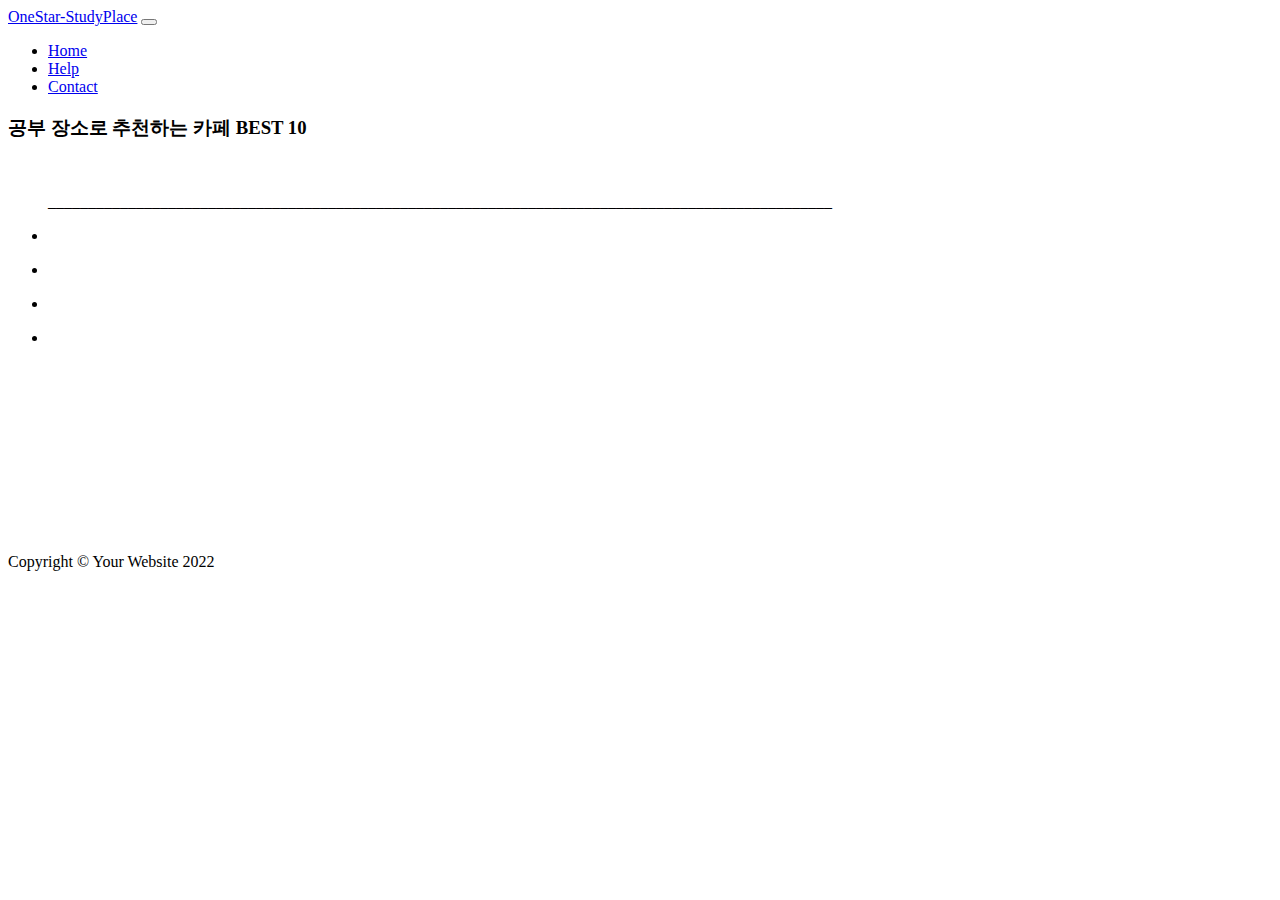
==== src/main/resources/templates/cauRecommend.html @ a4d3d423 "비슷한카페 디비세팅" ====
<!DOCTYPE html>
<html lang="en">
<head>
  <meta charset="utf-8" />
  <meta name="viewport" content="width=device-width, initial-scale=1, shrink-to-fit=no" />
  <meta name="description" content="" />
  <meta name="author" content="" />
  <title>OneStar</title>
  <!-- Favicon-->
  <link rel="icon" type="image/x-icon" href="assets/favicon.ico" />
  <!-- Bootstrap icons-->
  <link href="https://cdn.jsdelivr.net/npm/bootstrap-icons@1.4.1/font/bootstrap-icons.css" rel="stylesheet" />
  <!-- Core theme CSS (includes Bootstrap)-->
  <link href="/css/cauRecommend.css" rel="stylesheet" />
</head>
<body>
<!-- Responsive navbar-->
<nav class="navbar navbar-expand-lg navbar-dark bg-dark">
  <div class="container px-lg-5">
    <a class="navbar-brand" href="#!">OneStar-StudyPlace</a>
    <button class="navbar-toggler" type="button" data-bs-toggle="collapse" data-bs-target="#navbarSupportedContent" aria-controls="navbarSupportedContent" aria-expanded="false" aria-label="Toggle navigation"><span class="navbar-toggler-icon"></span></button>
    <div class="collapse navbar-collapse" id="navbarSupportedContent">
      <ul class="navbar-nav ms-auto mb-2 mb-lg-0">
        <li class="nav-item"><a class="nav-link active" aria-current="page" href="#!">Home</a></li>
        <li class="nav-item"><a class="nav-link" href="#!">Help</a></li>
        <li class="nav-item"><a class="nav-link" href="#!">Contact</a></li>
      </ul>
    </div>
  </div>
</nav>
<!-- Header-->

<!-- Page Content-->
<section class="pt-4">
  <div class="container px-lg-5">
    <h3>공부 장소로 추천하는 카페 BEST 10</h3><br>
    <!-- Page Features-->
    <div class="row gx-lg-3">

      <ul class="list-group">
        <th:block th:each="Cafe : ${list}">
          __________________________________________________________________________________________________
        <p class="fs-4 fw-bold"> <li th:text="'CAFE' + ${Cafe.id}"> </li></p>
          <p class="fs-6"> <li th:text="'name : ' + ${Cafe.name}"> </li></p>
        <p class="fs-6"> <li th:text="'rate : ' + ${Cafe.rate}"> </li></p>
        <p class="fs-6"> <li th:text="'location : ' + ${Cafe.address}"></li></p> <br>
        </th:block>



      </ul>
      <br></br>

      <p>
        <br></br>
      </p>
      <p>
        <br></br>
      </p>
    </div>
  </div>
</section>
<!-- Footer-->
<footer class="py-5 bg-dark">
  <div class="container"><p class="m-0 text-center text-white">Copyright &copy; Your Website 2022</p></div>
</footer>
<!-- Bootstrap core JS-->
<script src="https://cdn.jsdelivr.net/npm/bootstrap@5.1.3/dist/js/bootstrap.bundle.min.js"></script>
<!-- Core theme JS-->
<script src="js/scripts.js"></script>
</body>
</html>
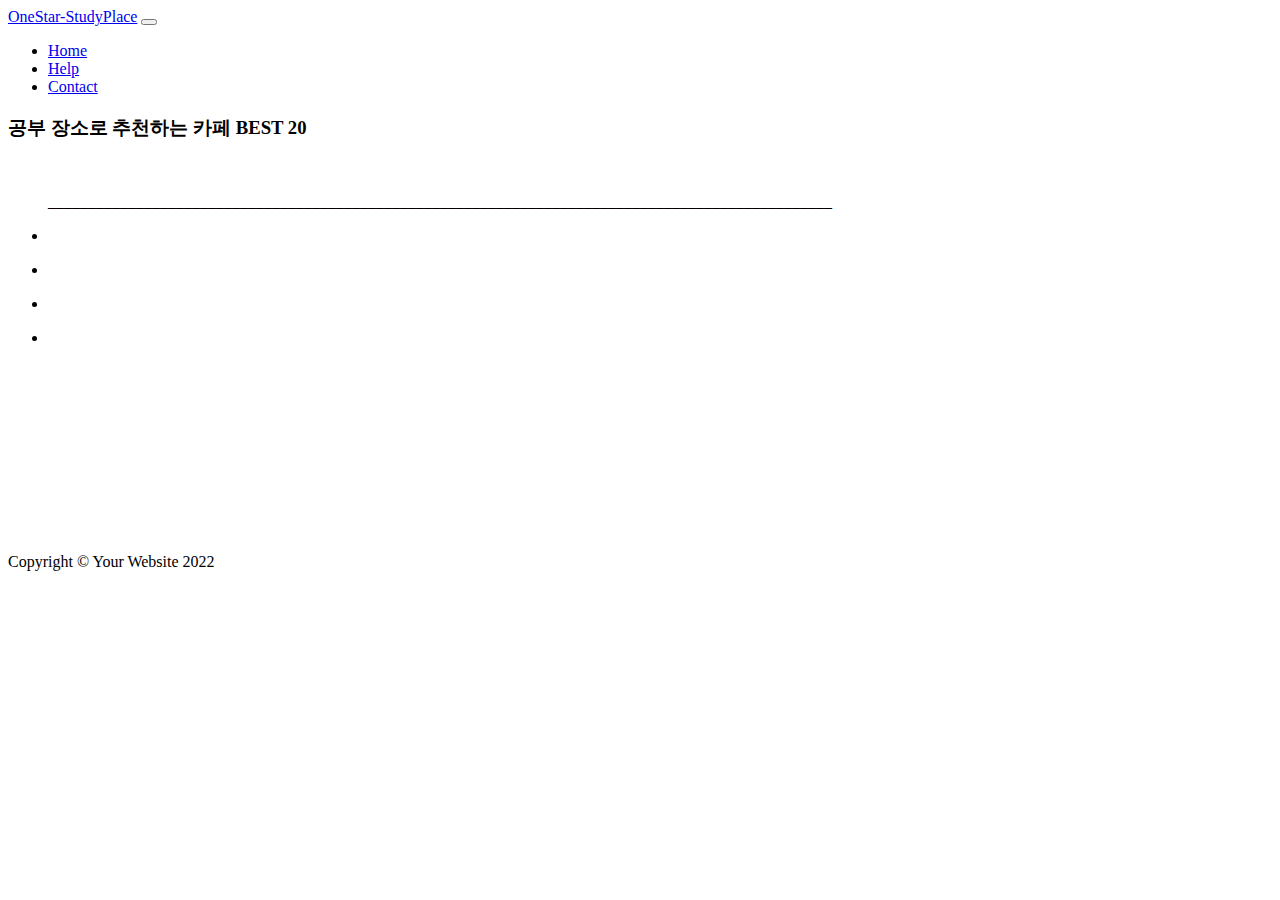
==== commit 3a40db57: "controller 수정" ====
--- a/src/main/resources/templates/cauRecommend.html
+++ b/src/main/resources/templates/cauRecommend.html
@@ -33,7 +33,7 @@
 <!-- Page Content-->
 <section class="pt-4">
   <div class="container px-lg-5">
-    <h3>공부 장소로 추천하는 카페 BEST 10</h3><br>
+    <h3>공부 장소로 추천하는 카페 BEST 20</h3><br>
     <!-- Page Features-->
     <div class="row gx-lg-3">
 
